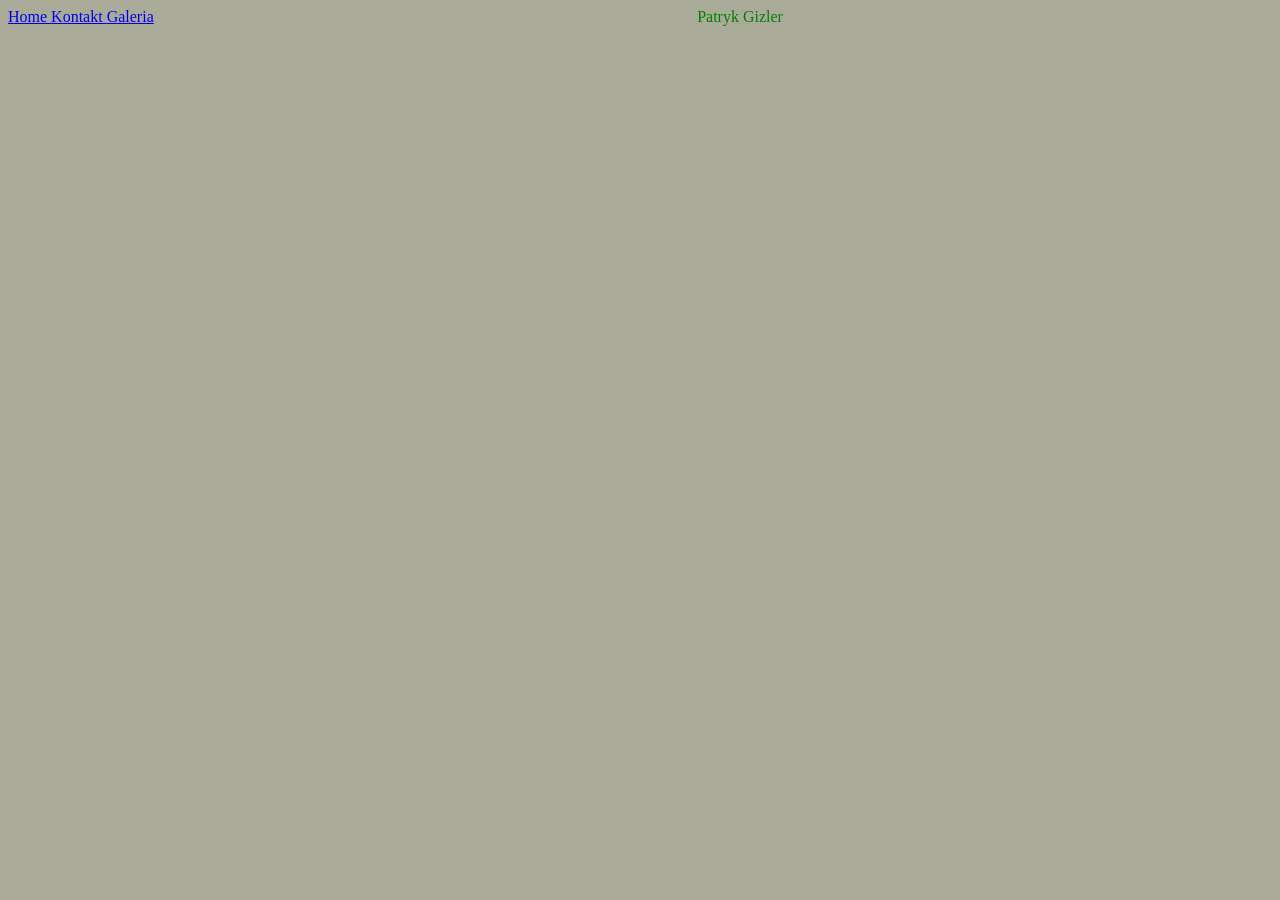
==== Projekt1/index.html @ cda09a1a "Inicjacja projektu pewnie cos sie zmieni w przyszlosci" ====
<!DOCTYPE html>
<html>
	<head>
		<meta charset="utf-8">
		<title>Katalog kuchni Włoskiej (Projekt)</title>
		<link rel="stylesheet" href="style.css">
	</head>
	<body>
		<div class="grid_main">
			<nav>
				<a href="index.html"> Home </a>
				<a href="contact.html"> Kontakt </a>
				<a href="galeria.html"> Galeria </a>
			</nav>
			<footer>
				Patryk Gizler
			</footer>
		</div>
	</body>
</html>
---- Projekt1/style.css ----
.grid_main {
	display: grid;
	grid-template-columns: 400px auto 200px;
	grid-template-rows: 200px auto 300px;
	justify-content: space-between;
	align-content: space-between;
}

body {
	background-color: #AAAA99;
}

nav {
	color: red;
}

footer {
	color: green;
}
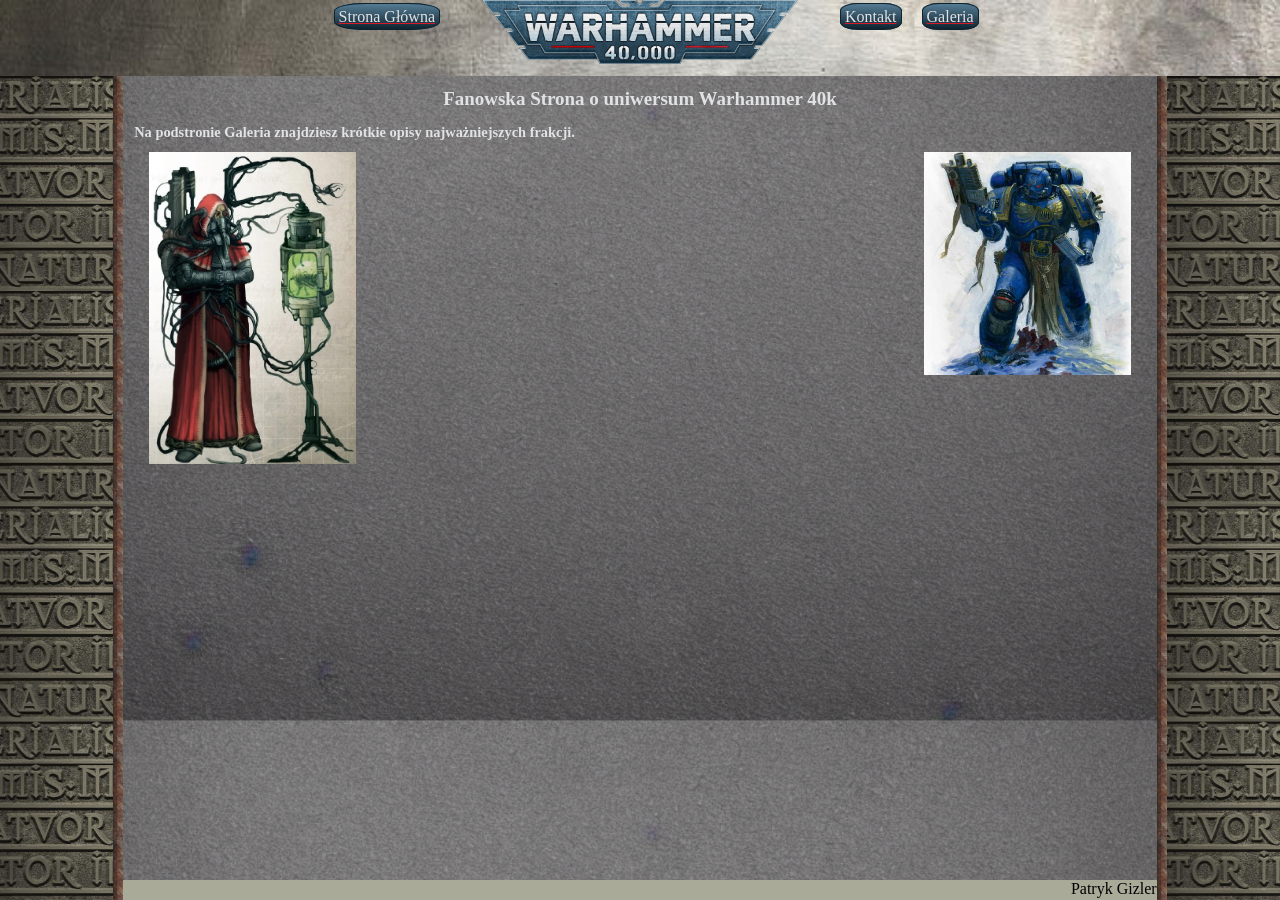
==== commit ea2f204e: "Moze to wystarczy..." ====
--- a/Projekt1/index.html
+++ b/Projekt1/index.html
@@ -1,20 +1,35 @@
-<!DOCTYPE html>
-<html>
-	<head>
-		<meta charset="utf-8">
-		<title>Katalog kuchni Włoskiej (Projekt)</title>
-		<link rel="stylesheet" href="style.css">
-	</head>
-	<body>
-		<div class="grid_main">
-			<nav>
-				<a href="index.html"> Home </a>
-				<a href="contact.html"> Kontakt </a>
-				<a href="galeria.html"> Galeria </a>
-			</nav>
-			<footer>
-				Patryk Gizler
-			</footer>
-		</div>
-	</body>
-</html>
+<!DOCTYPE html>
+<html>
+	<head>
+		<meta charset="utf-8">
+		<title>Projekt</title>
+		<link rel="stylesheet" href="style.css">
+	</head>
+	<body>
+		<div class="topHolder">
+			<nav class="left">
+				<a href="index.html">Strona Główna</a>
+			</nav>
+			<header><img class="headerImage" src="HeaderImage.png"></header>
+			<nav class="right">
+				<a href="contact.html">Kontakt</a>
+				<a href="gallery.html">Galeria</a>
+			</nav>
+		</div>
+		<div class="grid-container">
+			<div class="spacer left"> </div>
+			<div class="dividerColumn"> </div>
+			<div class="page-center">
+				<main>
+					<h1>Fanowska Strona o uniwersum Warhammer 40k</h1>
+					<h2>Na podstronie Galeria znajdziesz krótkie opisy najważniejszych frakcji.</h2>
+					<img src="adeptusMechanicus.webp" width="40%" style="justify-self: left; margin-left: 5%;">
+					<img src="ultramarine.webp" width="40%" style="justify-self: right; margin-right: 5%;">
+				</main>
+			</div>
+			<div class="dividerColumn"> </div>
+			<div class="spacer right"> </div>
+			<footer>Patryk Gizler</footer>
+		</div>
+	</body>
+</html>
--- a/Projekt1/style.css
+++ b/Projekt1/style.css
@@ -1,19 +1,224 @@
-.grid_main {
-	display: grid;
-	grid-template-columns: 400px auto 200px;
-	grid-template-rows: 200px auto 300px;
-	justify-content: space-between;
-	align-content: space-between;
-}
-
-body {
-	background-color: #AAAA99;
-}
-
-nav {
-	color: red;
-}
-
-footer {
-	color: green;
-}
+body {
+	color: #e0e2e4;
+	margin: 0px;
+}
+
+.topHolder {
+	position: fixed;
+	top: 0;
+	width: 100%;
+	height: 2cm;
+	z-index: 2;
+	
+	font-size: 2ch;
+
+	background-image: url("steel.png");
+	background-repeat: no-repeat;
+	background-position: 0 0;
+	background-size: cover;
+}
+
+img.headerImage {
+	max-width: 100%;
+	max-height: 2cm;
+	object-fit: contain;
+}
+
+.spacer {
+	grid-row: 1 /span 2;
+	background-image: url("inquisitionText.png");
+	background-repeat: repeat-y;
+	background-size: 100% auto;
+	width: 100%;
+	height: 100%;
+}
+
+.spacer .left {
+	grid-column: 1;
+}
+
+.spacer .right {
+	grid-column: 4;
+}
+
+.grid-container {
+	height: auto;
+	position: relative;
+	top: 2cm;
+	display: grid;
+	grid-template-rows: 1fr 2.5ch;
+	grid-template-columns: 3cm 10px 1fr 10px 3cm;
+	width: 100%;
+	min-height: calc(100vh - 2cm);
+	gap: 0;
+	padding: 0px;
+}
+
+.dividerColumn {
+	grid-row: 1 /span 2;
+	background-image: url("column.png");
+	background-repeat: repeat-y;
+}
+
+.page-center
+{
+	background-image: url("uniformSteelLike.jpeg");
+	background-size: contain;
+	background-attachment: fixed;
+	font-size: 1.9ch;
+	grid-column: 3;
+	grid-row: 1;
+	width: 100%;
+	height: 100%;
+	text-align: left;
+}
+
+header {
+	position: relative;
+	background-color: transparent;
+	top: 0px;
+	left: 50%;
+	transform: translateX(-50%);
+	width: 25%;
+	max-width: 25%;
+	height: 2cm;
+	text-align: center;
+	font-size: 32px;
+}
+
+nav {
+	position: absolute;
+	width: 35%;
+	height: 100%;
+	top: 0;
+	background-color: transparent;
+}
+
+nav.right {
+	right: 0;
+	text-align: left;
+}
+
+nav.left {
+	left: 0;
+	text-align: right;
+}
+
+nav a {
+	color: #e0e2e4;
+	position: relative;
+	top: 1ch;
+	text-decoration: underline;
+	text-decoration-color: #d71a27;
+	background-image: linear-gradient(to bottom, #557c94, #0f232f);
+	border-radius: 30%;
+	padding: 0.5ch;
+	margin: 1ch;
+	border: 1px solid #0f232f;
+	font-size: 30;
+}
+
+nav a:hover {
+	background-image: linear-gradient(to bottom, #658ca4, #102632);
+}
+
+form {
+	position: relative;
+	top: 10%;
+	right: 0;
+	padding-right: 15vw;
+	text-align: right;
+}
+
+input[type=submit] {
+	max-width: 3cm;
+	background-image: linear-gradient(to bottom, #557c94, #0f232f);
+}
+
+input, textarea {
+	color: #e0e2e4;
+	margin-bottom: 5px;
+	width: 45vw;
+	background-image: linear-gradient(to bottom, #557c94, #0f232f);
+	border: 1px solid #0f232f;
+}
+
+input:invalid, textarea:invalid {
+	border: 1px solid red;
+}
+
+textarea {
+	margin-bottom: 5px;
+	height: 45vh;
+}
+
+label {
+	color: #e0e2e4;
+	vertical-align: top;
+	text-align: left;
+}
+
+footer {
+	grid-column: 3;
+	grid-row: 2;
+	height: 2.5ch;
+	width: 100%;
+	bottom: 0px;
+	background-color: #AAAA99;
+	text-align: right;
+	color: black;
+}
+
+main {
+	width: 100%;
+	height: 100%;
+	display: grid;
+	grid-template-rows: 5ch 5ch 1fr;
+	grid-template-columns: 50% 50%;
+}
+
+main h1 {
+	grid-column: 1 /span 2;
+	grid-row: 1;
+	text-align: center;
+	width: 100%;
+	font-size: 2.5ch;
+}
+
+main h2 {
+	text-align: left;
+	grid-column: 1 /span 2;
+	grid-row: 2;
+	width: 100%;
+	font-size: 1.9ch;
+	margin: 1.5ch;
+}
+
+gallery {
+	height: auto;
+	grid-template-columns: 40% 40%;
+	margin-top: 0.5cm;
+	grid-template-rows: auto auto auto auto;
+	justify-content: space-around;
+	display: grid;
+	gap: 5ch;
+}
+
+gallery img, gallery video {
+	width: 100%;
+	height: auto;
+}
+
+gallery div {
+	width: 100%;
+	height: auto;
+	background-image: linear-gradient(to bottom, rgba(85,124,148,0.2), rgba(15,35,47,0.2));
+	border: 1px solid #0f232f;
+	margin-bottom: 2ch;
+}
+
+#clock {
+	margin-top: 1ch;
+	width: 100%;
+	text-align: right;
+}
